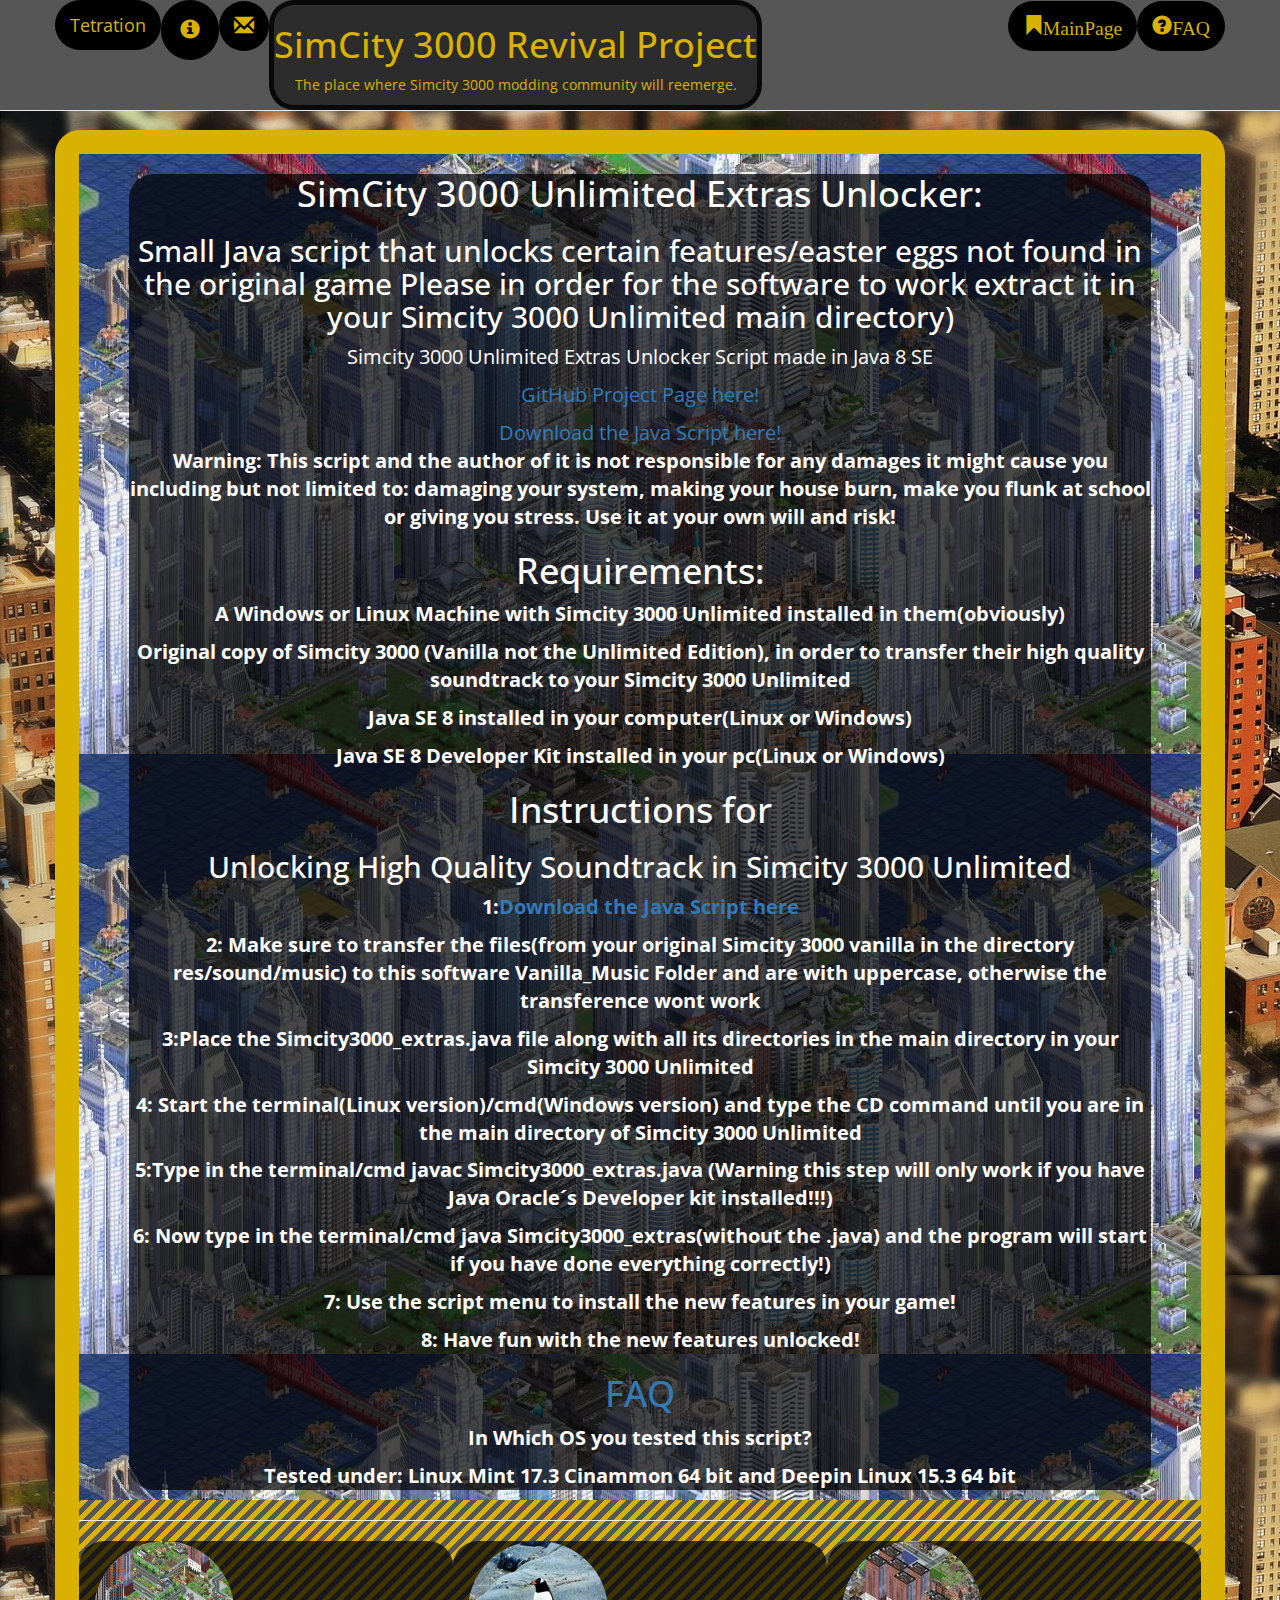
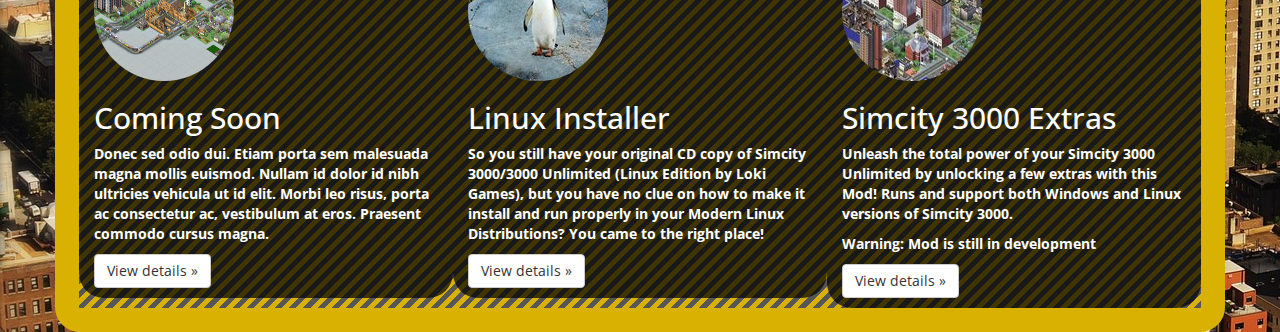
==== extras_page.html @ ecda549c "First Commit" ====
<!DOCTYPE html>
<html>
<head>
	<title>SimCity 3000 Revival Project: Extras Unlocker</title>
	<link rel="icon" href="img/icon/icon.png">
	<link rel="stylesheet" href="https://maxcdn.bootstrapcdn.com/bootstrap/3.3.7/css/bootstrap.min.css">
	<link rel="stylesheet" type="text/css" href="extras_page.css">
	<link href="https://fonts.googleapis.com/css?family=Open+Sans:400,700" rel="stylesheet">
</head>
<body>
	<!-- Start of Nav Bar -->

		<nav class="navbar navbar-default navbar-fixed-top">
			<div class="container">
					<div class="navbar-header">
						<button type="button" class="navbar-toggle collapsed" data-toggle="collapse" data-target="#bs-example-navbar-collapse-1" aria-expanded="false">
		        		<span class="sr-only">Toggle navigation</span>
		        		<span class="icon-bar"></span>
		        		<span class="icon-bar"></span>
		        		<span class="icon-bar"></span>
		      		</button><!-- Makes hamburger appear when page gets shrunk -->
					<a href="https://github.com/tetration" class="navbar-brand">Tetration</a>
				</div>
				<div class="collapse navbar-collapse" id="bs-example-navbar-collapse-1"><!-- Makes our buttons vanish when page gets too small-->
				<ul class="nav navbar-nav">
					<li><a class=" myborders" href="https://github.com/tetration/Sim_City_3000_Unlimited_Extras_Unlocker">
					<span class="glyphicon glyphicon glyphicon-info-sign"></span></a></li>
					<li><a  class="glyphicon glyphicon glyphicon-envelope" href="mailto:tetration@outlook.com"></a></li>
				</ul>
				<ul class="nav navbar-nav navbar-center title">
					<li><h1>SimCity 3000 Revival Project</h1>
					<p>The place where Simcity 3000 modding community will reemerge.</p>
					</li>
					
				</ul>
				<ul class="nav navbar-nav navbar-right">
					<li><a class="glyphicon glyphicon-bookmark" href="main.html">MainPage</a></li>
					<li><a class="glyphicon glyphicon glyphicon-question-sign" href="#Bot">FAQ</a></li>
				</ul>

			</div>
		</nav>

	<!-- End of Nav Bar -->
	<div class="container">
		<div class="row" id="main_text">

			<div class="shadow">
				<h1>SimCity 3000 Unlimited Extras Unlocker: </h1>
				<h2>Small Java script that unlocks certain features/easter eggs not found in the original game Please in order for the software to work extract it in your Simcity 3000 Unlimited main directory)</h2>
				<p>Simcity 3000 Unlimited Extras Unlocker Script made in Java 8 SE</p>
				<p></p>
				<a href="https://github.com/tetration/Sim_City_3000_Unlimited_Extras_Unlocker">GitHub Project Page here!</a>
				<p></p>
				<a href="https://github.com/tetration/Sim_City_3000_Unlimited_Extras_Unlocker/archive/master.zip">Download the Java Script here!</a>
			
				<p><b>Warning: This script and the author of it is not responsible for any damages it might cause you including but not limited to: damaging your system, making your house burn, make you flunk at school or giving you stress. Use it at your own will and risk!</b></p>

				<h1>Requirements:</h1>
				
				<p><b> 
				A Windows or Linux Machine with Simcity 3000 Unlimited installed in them(obviously)

				<p><b>Original copy of Simcity 3000 (Vanilla not the Unlimited Edition), in order to transfer their high quality soundtrack to your Simcity 3000 Unlimited</b></p>

				<p><b>Java SE 8 installed in your computer(Linux or Windows)</b></p>
				
				<p><b>Java SE 8 Developer Kit installed in your pc(Linux or Windows)</b></p>

				<h1>Instructions for</h1>

				<h2>Unlocking High Quality Soundtrack in Simcity 3000 Unlimited</h2>
				<p><b>1:</b><a href="https://github.com/tetration/Sim_City_3000_Unlimited_Extras_Unlocker/archive/master.zip">Download the Java Script here</a></p>
				<b>2:</b> Make sure to transfer the files(from your original Simcity 3000 vanilla in the directory res/sound/music) to this software Vanilla_Music Folder and are with uppercase, otherwise the transference wont work</p>

				<p><b>3:</b>Place the Simcity3000_extras.java file along with all its directories in the main directory in your Simcity 3000 Unlimited</p>

				<p><b>4:</b> Start the terminal(Linux version)/cmd(Windows version) and type the CD command until you are in the main directory of Simcity 3000 Unlimited</p>

				<p><b>5:</b>Type in the terminal/cmd javac Simcity3000_extras.java (Warning this step will only work if you have Java Oracle´s Developer kit installed!!!)</p>
	
				<p><b>6:</b> Now type in the terminal/cmd java Simcity3000_extras(without the .java) and the program will start if you have done everything correctly!)</p>

				<p><b>7:</b> Use the script menu to install the new features in your game!</p>

				<p><b>8:</b> Have fun with the new features unlocked!</p>

				<a name="Bot"><h1>FAQ</h1></a>

				<p><b>In Which OS you tested this script?</b></p>
					<p><b>Tested under:</b> Linux Mint 17.3 Cinammon 64 bit and Deepin Linux 15.3 64 bit</p>

				</p>

				</p>
			</div>

		</div>
		<!-- End of Text -->
		<!-- Projects marketings -->
		<!-- Three columns of text below the carousel -->
		<div class="row">
		  <hr>
		  <div class="col-lg-4 shadow">
		    <img class="img-circle" src="img/Low_res/under_construction.png" alt="Generic placeholder image" width="140" height="140">
		    <h2>Coming Soon</h2>
		    <p>Donec sed odio dui. Etiam porta sem malesuada magna mollis euismod. Nullam id dolor id nibh ultricies vehicula ut id elit. Morbi leo risus, porta ac consectetur ac, vestibulum at eros. Praesent commodo cursus magna.</p>
		    <p><a class="btn btn-default" href="#" role="button">View details &raquo;</a></p>
		  </div><!-- /.col-lg-4 -->
		  <div class="col-lg-4 shadow">
		    <img class="img-circle" src="img/penguin.jpg" alt="Generic placeholder image" width="140" height="140">
		    <h2>Linux Installer</h2>
		    <p>So you still have your original CD copy of Simcity 3000/3000 Unlimited (Linux Edition by Loki Games), but you have no clue on how to make it install and run properly in your Modern Linux Distributions?
		    You came to the right place!</p>
		    <p><a class="btn btn-default" href="linux_installer_page.html" role="button">View details &raquo;</a></p>
		  </div><!-- /.col-lg-4 -->
		  <div class="col-lg-4 shadow">
		    <img class="img-circle" src="img/Low_res/small_extras.jpg" alt="Generic placeholder image" width="140" height="140">
		    <h2>Simcity 3000 Extras</h2>
		    <p>Unleash the total power of your Simcity 3000 Unlimited by unlocking a few extras with this Mod! 
			Runs and support both Windows and Linux versions of Simcity 3000.
		    </p>
		    <p>Warning: Mod is still in development</p>
		    <p><a class="btn btn-default" href="extras_page.html" role="button">View details &raquo;</a></p>
		  </div><!-- /.col-lg-4 -->
		</div><!-- /.row -->
	</div>


</body>
	<script src="https://code.jquery.com/jquery-3.2.1.js"></script>
	<script src="https://maxcdn.bootstrapcdn.com/bootstrap/3.3.7/js/bootstrap.min.js"></script>
</html>
---- extras_page.css ----
body{
	font-family: "Open Sans";
	background-color: green;
	background-image: url(img/skyscraper.jpg);
	padding-top: 130px;
}

/*.carousel-inner img{
	min-height: 600px;
 	min-width: 224px;
 	max-height: 600px;
 	max-width: 224px;
 	background-repeat: no-repeat;
 	background-size: contain;

}*/
.container:not(:first-child){
	background:repeating-linear-gradient(-45deg, rgb(86, 86, 86), rgb(86, 86, 86) 5px, rgb(216, 177, 4) 5px, rgb(216, 177, 4) 10px);
	border: solid 24px #d8b102;
	border-radius: 25px;
}
.carousel {
	width: 600px;
	height: 224px;
	max-width: 600px;
	max-height: 224px;
	margin: auto;
	border-radius: 25px;
	border: solid 25px rgba(0, 0, 0, 0.49);
}
.carousel-inner > .item > img {
    margin: 0 auto;
}
.jumbotron{
	background-color: #b3d9ff;
	background-image: url(img/gray_buildings.jpg);
	background-size: contain;
	background-size: cover;
	background-repeat: no-repeat;
	background-position:center center;
	max-width:100%;
	max-height:100%;
	border bottom: solid 20px rgba(0, 0, 0, 0.49);
}

.nav.glyphicon {
	color: black;
    font-size: 2.3em;
}

.shadow{
	color: white;
	background-color: rgba(0, 0, 0, 0.70);
	border-radius: 25px;
}
.navbar{
	background-color: #565656;
}
#main_text{
	text-align: center;
	padding-left: 50px;
	padding-right: 50px;
	background-color: purple;
	background-image: url(img/simcity_city.jpg);
}
.title{
	text-align: center;
	border: solid 5px;
	color: #d8b102;
	background-color: rgba(0, 0, 0, 0.49);
	border-color: rgba(0, 0, 0, 0.8);
	border-radius: 25px;
}
.myborders{
	border: solid 4px;
	border-color: rgba(0, 0, 0, 0.49);
	border-radius: 25px;
}

}
hr { 
  height: 30px; 
  border-style: solid; 
  border-color: #d8b102; 
  border-width: 1px 0 0 0; 
  border-radius: 20px; 
} 
hr:before { 
  display: block; 
  content: ""; 
  height: 30px; 
  margin-top: -31px; 
  border-style: solid; 
  border-color: #d8b102; 
  border-width: 0 0 1px 0; 
  border-radius: 20px; 
}

div.gradient {
	border-radius: 999em;
	width: 100%;
	height: auto;
	padding: 15px;
	line-height: 0;
}
.navbar-default .navbar-nav>li>a {
	font-size: 1.4em;
	border-radius: 50px;
	background-color: black;
    color: #d8b102;
}

.navbar-brand{
	border-radius: 25px;
	background-color: black;
    color: #d8b102;
}
#main_text{
	font-size: 1.4em;
}
#main_text>div>h1{
	text-align: center;
}
.navbar-default .navbar-brand {
    color: #d8b102;
}
.image3{
	background-image: url(img/Low_res/under_construction.png);
}
.image2{
	background-image: url(img/linux.jpg);
}
.image1{
	background-image: url(http://rootgamer.com/wp-content/uploads/2013/03/featured_600_224_simcity_3000.jpg);
}

.image {
  width: 100%;
  height: 190px;
  background-size: cover;
  background-position: center center;
}
#fire{
	color: orange;
	font-size: 50px;
}
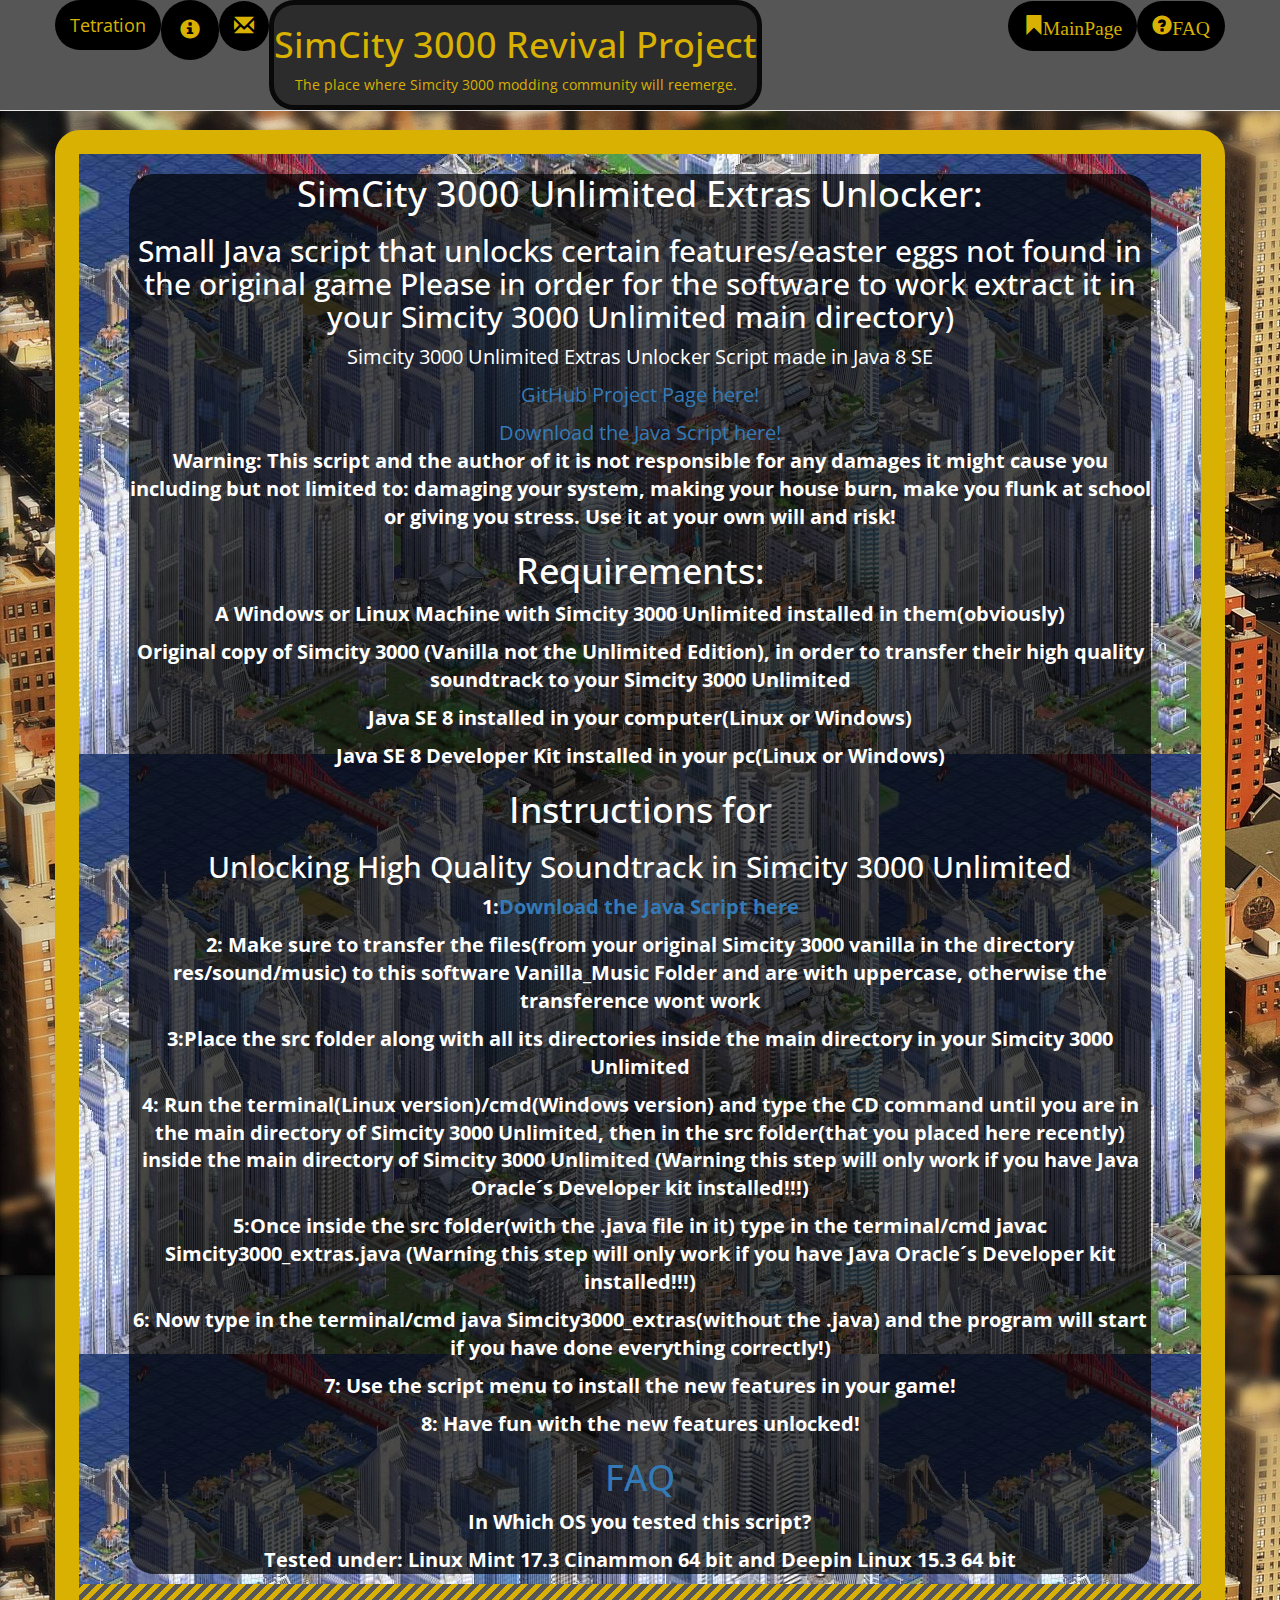
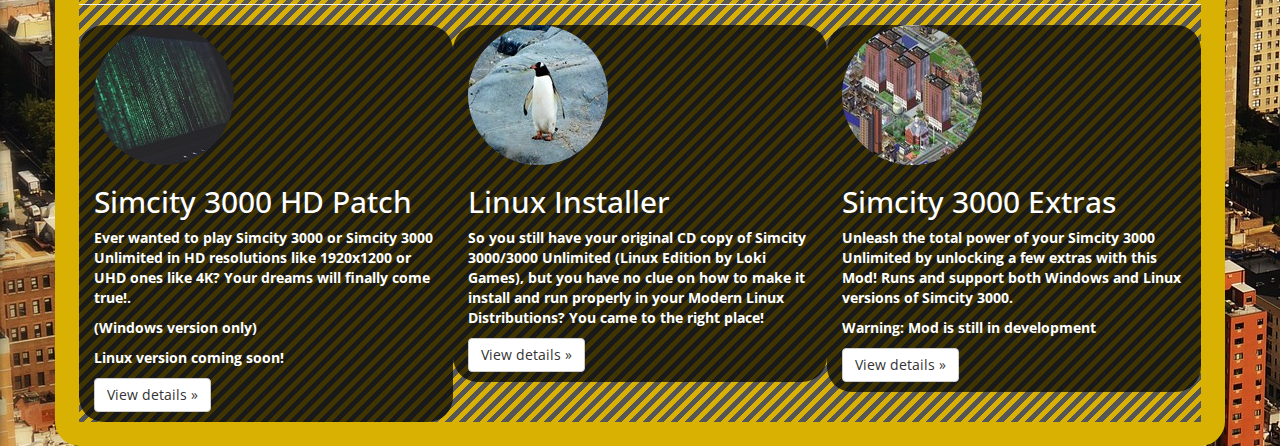
==== commit 3cdb6744: "Added page for HD patch project" ====
--- a/extras_page.html
+++ b/extras_page.html
@@ -34,7 +34,7 @@
 					
 				</ul>
 				<ul class="nav navbar-nav navbar-right">
-					<li><a class="glyphicon glyphicon-bookmark" href="main.html">MainPage</a></li>
+					<li><a class="glyphicon glyphicon-bookmark" href="index.html">MainPage</a></li>
 					<li><a class="glyphicon glyphicon glyphicon-question-sign" href="#Bot">FAQ</a></li>
 				</ul>
 
@@ -73,11 +73,12 @@
 				<p><b>1:</b><a href="https://github.com/tetration/Sim_City_3000_Unlimited_Extras_Unlocker/archive/master.zip">Download the Java Script here</a></p>
 				<b>2:</b> Make sure to transfer the files(from your original Simcity 3000 vanilla in the directory res/sound/music) to this software Vanilla_Music Folder and are with uppercase, otherwise the transference wont work</p>
 
-				<p><b>3:</b>Place the Simcity3000_extras.java file along with all its directories in the main directory in your Simcity 3000 Unlimited</p>
+				<p><b>3:</b>Place the src folder along with all its directories inside the main directory in your Simcity 3000 Unlimited</p>
 
-				<p><b>4:</b> Start the terminal(Linux version)/cmd(Windows version) and type the CD command until you are in the main directory of Simcity 3000 Unlimited</p>
+				<p><b>4:</b> Run the terminal(Linux version)/cmd(Windows version) and type the CD command until you are in the main directory of Simcity 3000 Unlimited, then in the src folder(that you placed here recently) inside the main directory of Simcity 3000 Unlimited (Warning this step will only work if you have Java Oracle´s Developer kit installed!!!)</p>
 
-				<p><b>5:</b>Type in the terminal/cmd javac Simcity3000_extras.java (Warning this step will only work if you have Java Oracle´s Developer kit installed!!!)</p>
+				<p><b>5:</b>Once inside the src folder(with the .java file in it) type in the terminal/cmd javac Simcity3000_extras.java 
+				(Warning this step will only work if you have Java Oracle´s Developer kit installed!!!)</p>
 	
 				<p><b>6:</b> Now type in the terminal/cmd java Simcity3000_extras(without the .java) and the program will start if you have done everything correctly!)</p>
 
@@ -102,11 +103,14 @@
 		<div class="row">
 		  <hr>
 		  <div class="col-lg-4 shadow">
-		    <img class="img-circle" src="img/Low_res/under_construction.png" alt="Generic placeholder image" width="140" height="140">
-		    <h2>Coming Soon</h2>
-		    <p>Donec sed odio dui. Etiam porta sem malesuada magna mollis euismod. Nullam id dolor id nibh ultricies vehicula ut id elit. Morbi leo risus, porta ac consectetur ac, vestibulum at eros. Praesent commodo cursus magna.</p>
-		    <p><a class="btn btn-default" href="#" role="button">View details &raquo;</a></p>
-		  </div><!-- /.col-lg-4 -->
+		    <img class="img-circle" src="img/Low_res/pc_data_low_res.jpg" alt="Generic placeholder image" width="140" height="140">
+			 <h2>Simcity 3000 HD Patch</h2>
+			<p>Ever wanted to play Simcity 3000 or Simcity 3000 Unlimited in HD resolutions like 1920x1200 or UHD ones like 4K? Your dreams will finally come true!.
+			<p>(Windows version only) </p>
+			<p class="warning">Linux version coming soon!</p>
+			</p>
+		 <p><a class="btn btn-default" href="scu3HD_patch.html" role="button">View details &raquo;</a></p>
+		</div><!-- /.col-lg-4 -->
 		  <div class="col-lg-4 shadow">
 		    <img class="img-circle" src="img/penguin.jpg" alt="Generic placeholder image" width="140" height="140">
 		    <h2>Linux Installer</h2>
@@ -120,7 +124,7 @@
 		    <p>Unleash the total power of your Simcity 3000 Unlimited by unlocking a few extras with this Mod! 
 			Runs and support both Windows and Linux versions of Simcity 3000.
 		    </p>
-		    <p>Warning: Mod is still in development</p>
+		    <p class="warning">Warning: Mod is still in development</p>
 		    <p><a class="btn btn-default" href="extras_page.html" role="button">View details &raquo;</a></p>
 		  </div><!-- /.col-lg-4 -->
 		</div><!-- /.row -->
@@ -130,4 +134,4 @@
 </body>
 	<script src="https://code.jquery.com/jquery-3.2.1.js"></script>
 	<script src="https://maxcdn.bootstrapcdn.com/bootstrap/3.3.7/js/bootstrap.min.js"></script>
-</html>+</html>
